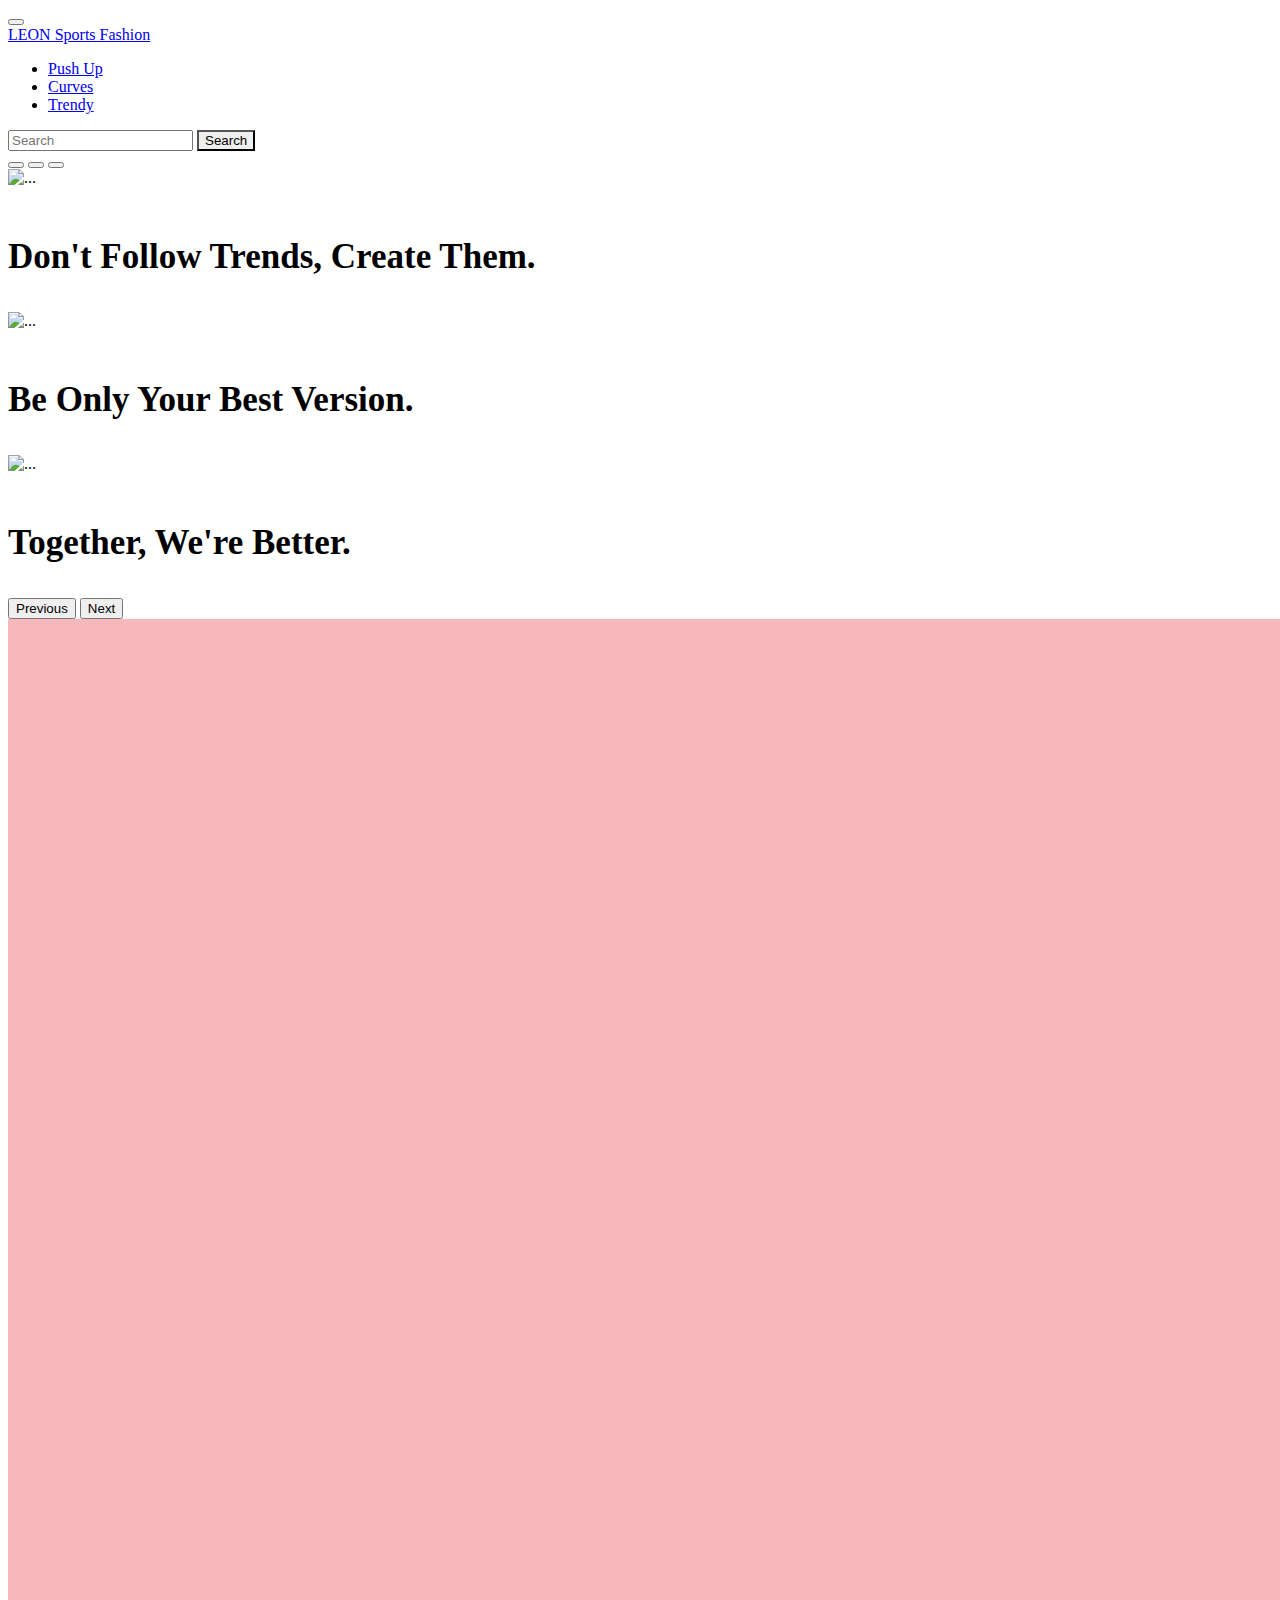
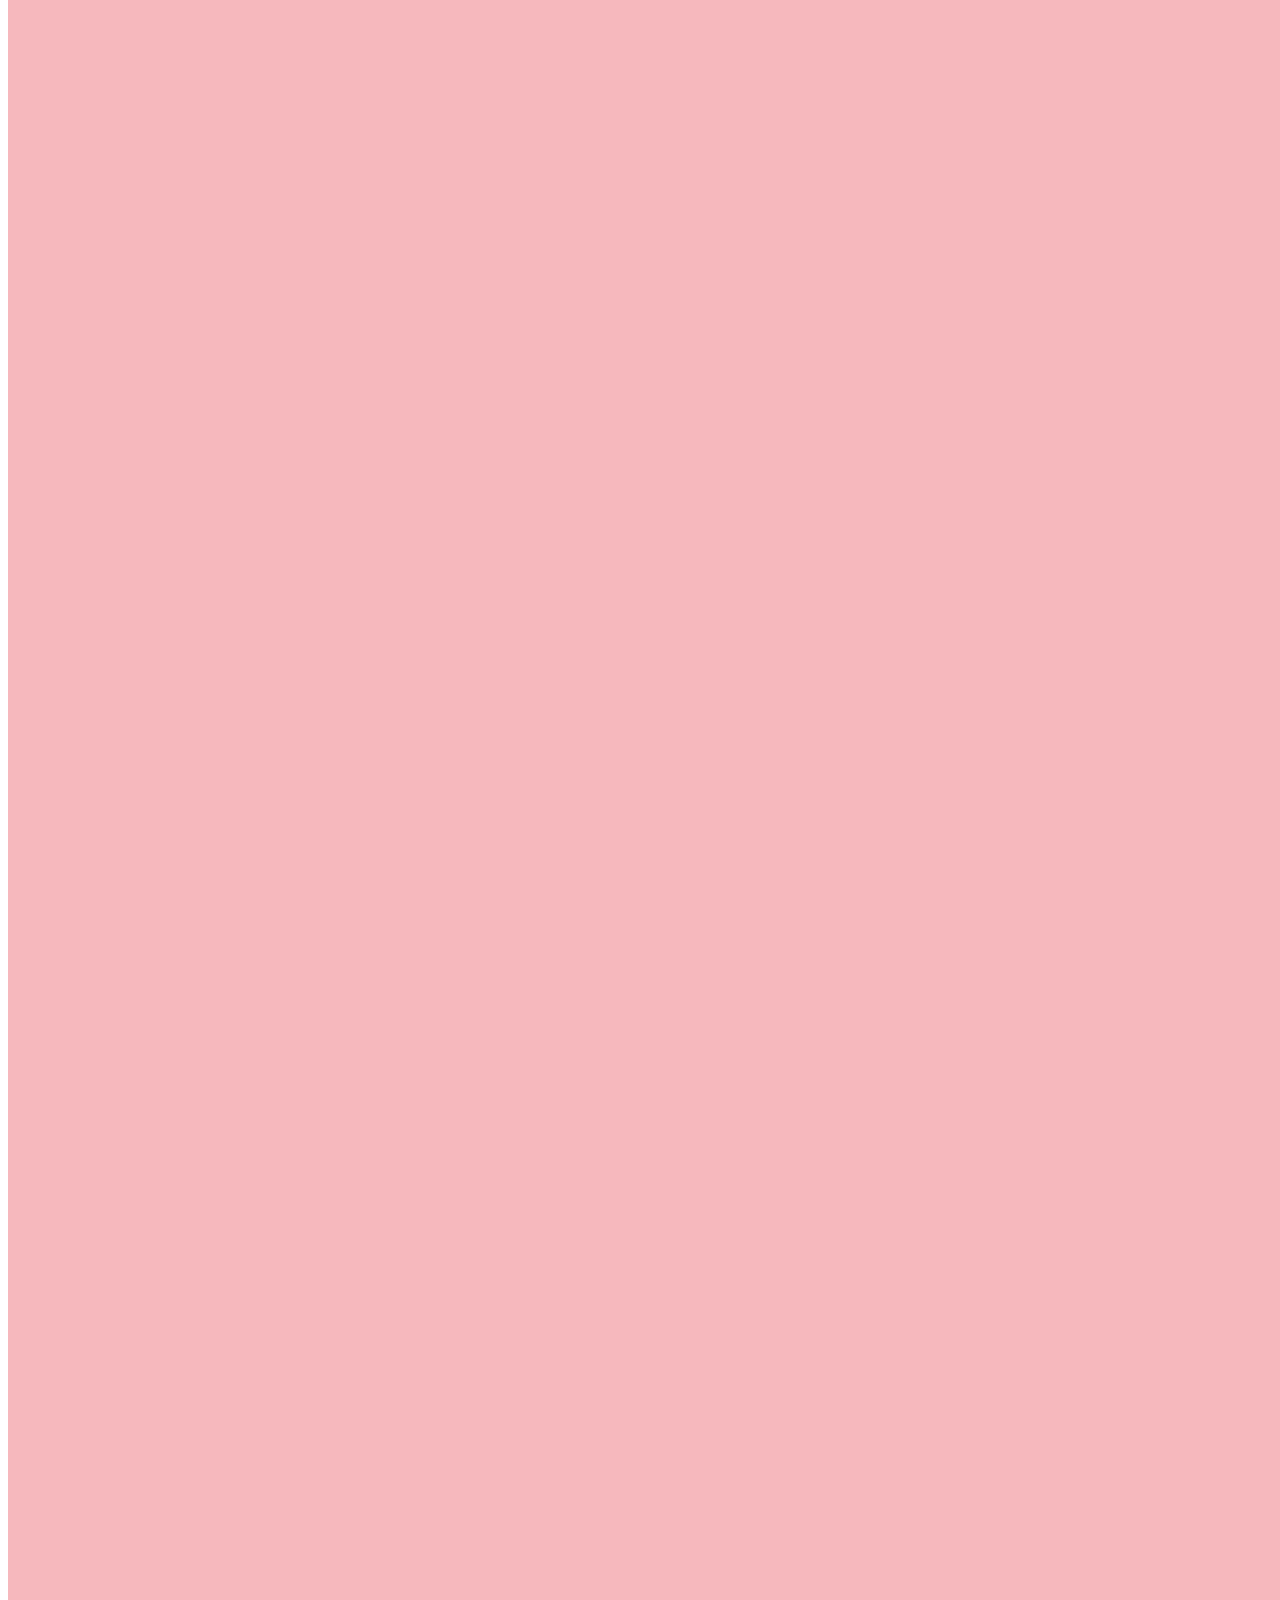
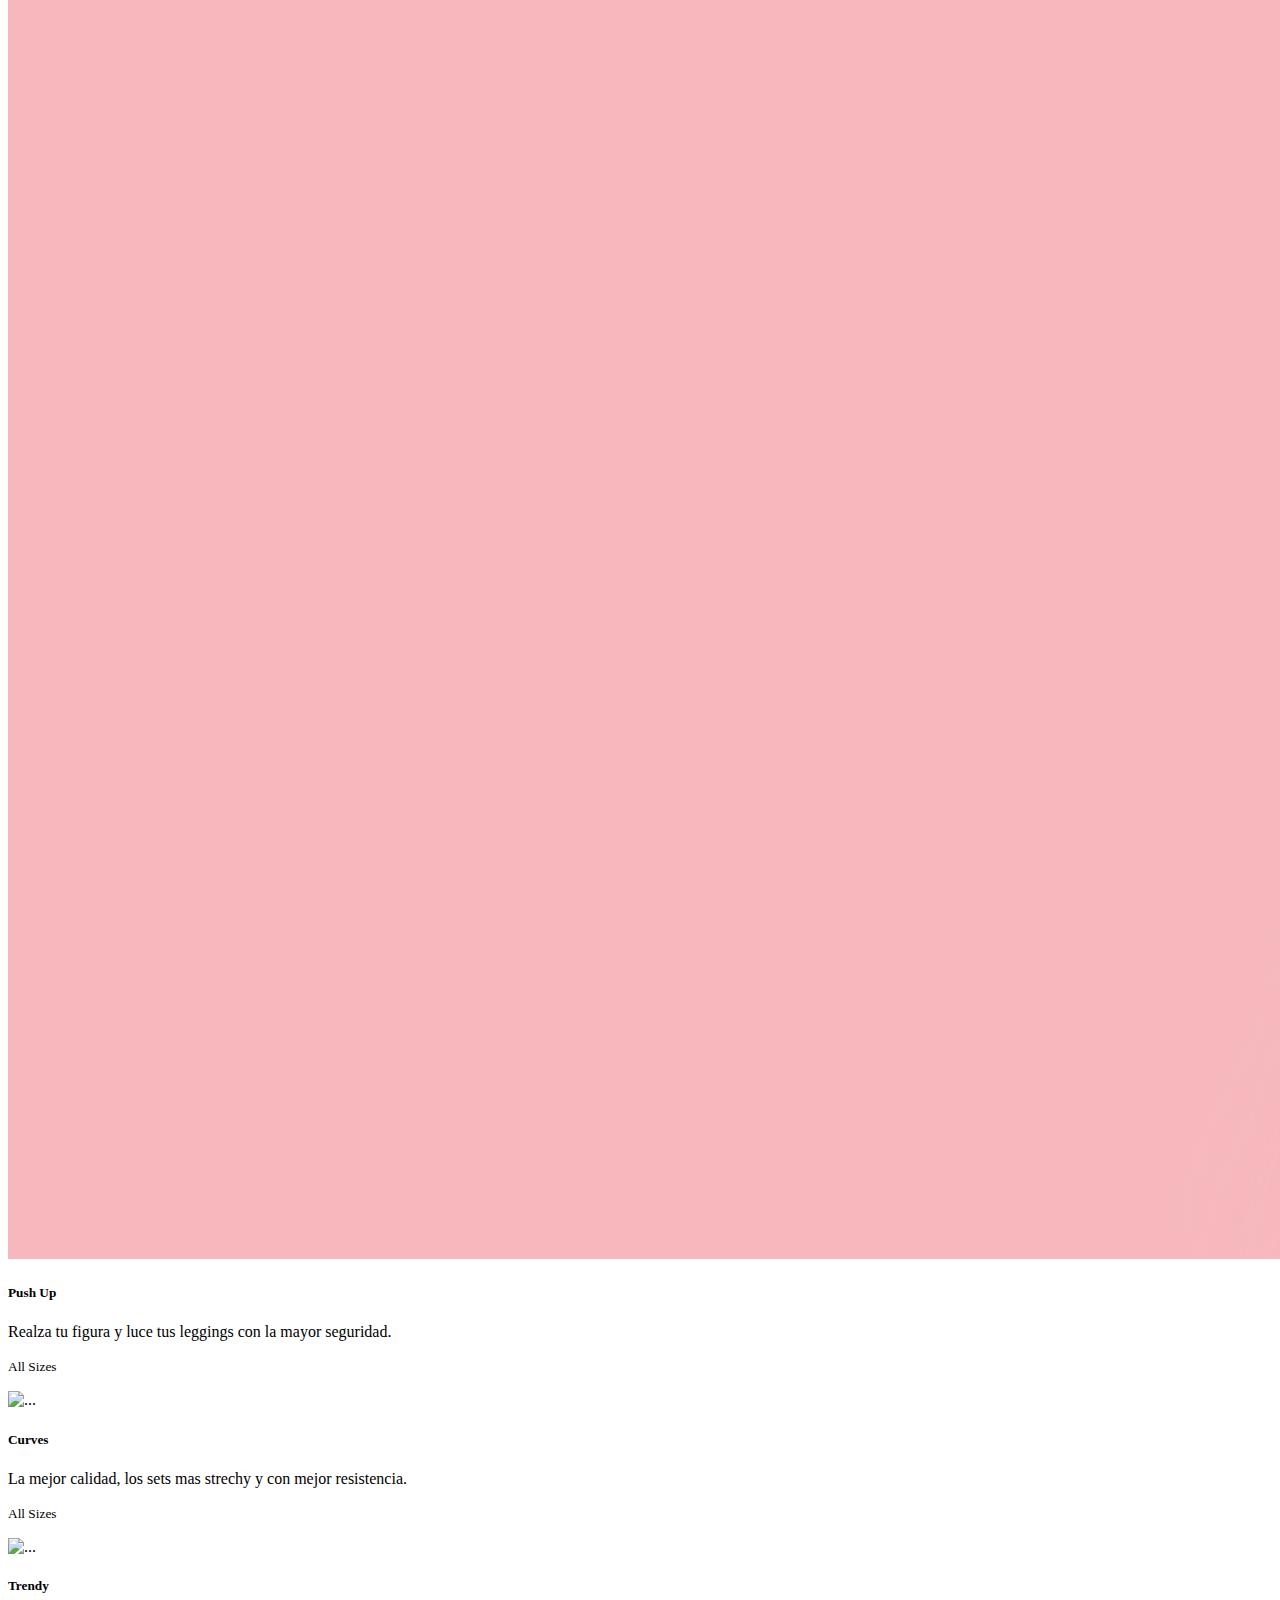
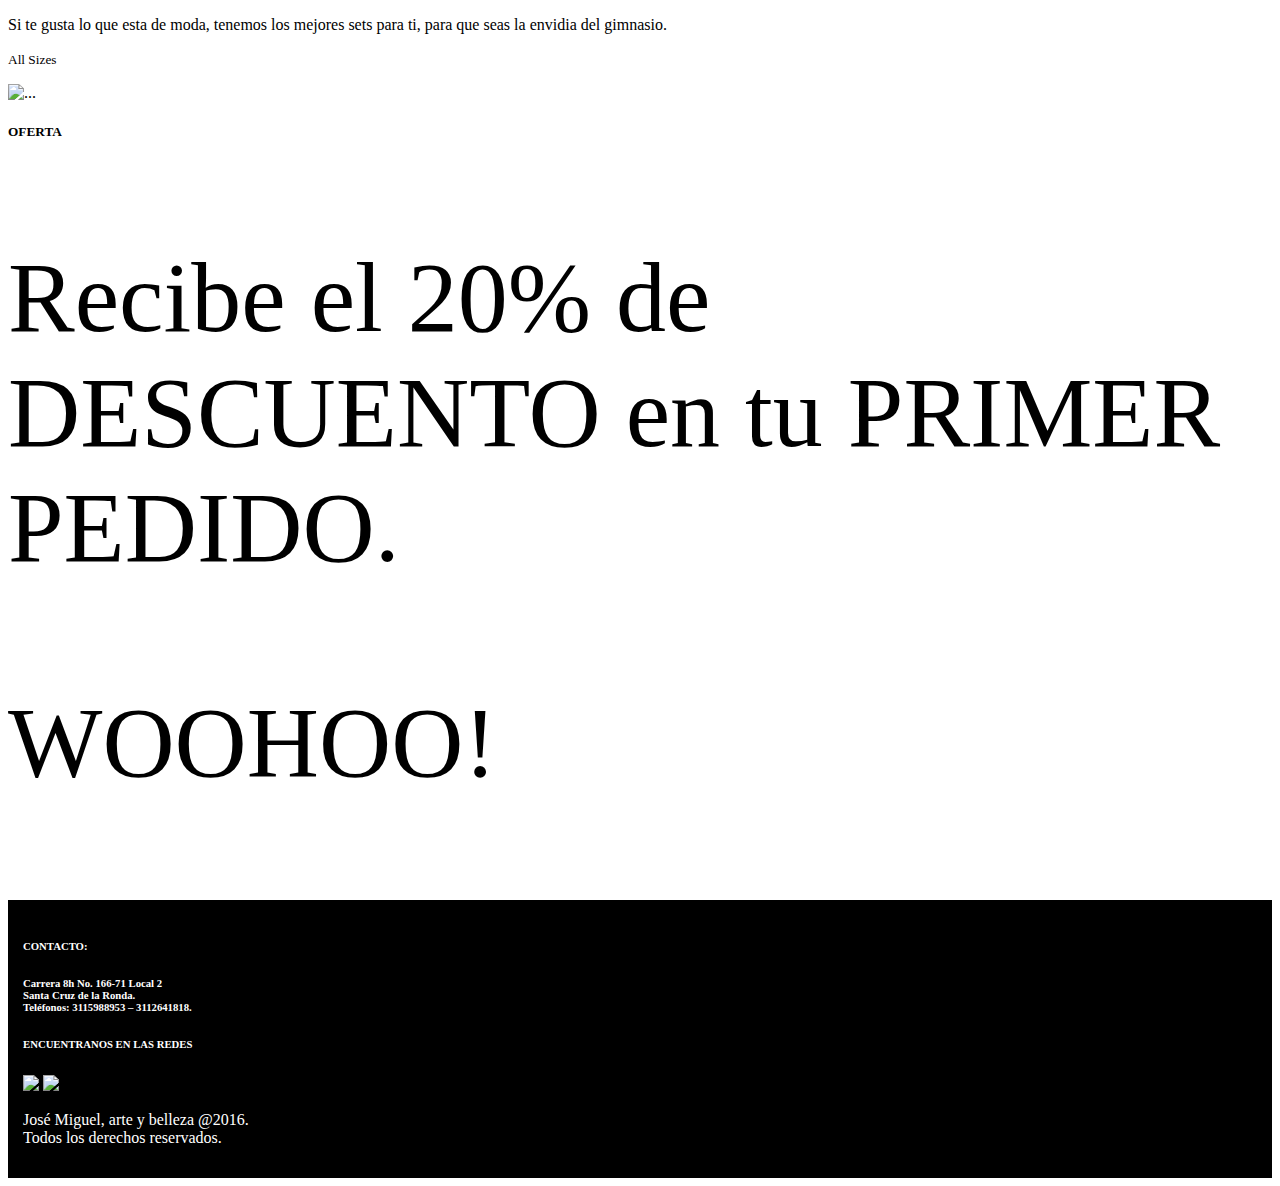
==== index.html @ 20b74fa0 "boostrap 17/8/22" ====
<!DOCTYPE html>
<html lang="en">
<head>
    <meta charset="UTF-8">
    <meta http-equiv="X-UA-Compatible" content="IE=edge">
    <meta name="viewport" content="width=device-width, initial-scale=1.0">

    <!-- CSS BOOSTRAP -->
<link href="https://cdn.jsdelivr.net/npm/bootstrap@5.2.0/dist/css/bootstrap.min.css" rel="stylesheet"
    integrity="sha384-gH2yIJqKdNHPEq0n4Mqa/HGKIhSkIHeL5AyhkYV8i59U5AR6csBvApHHNl/vI1Bx" crossorigin="anonymous">
      <!-- CSS only -->
    <link rel="stylesheet" href="./estilos/estilos.css">

    <title>Document</title>

</head>

<body>

     <!-- MENU -->
     <nav class="navbar navbar-expand-lg bg-light">
        <div class="container-fluid">
          <button class="navbar-toggler" type="button" data-bs-toggle="collapse" data-bs-target="#navbarTogglerDemo01" aria-controls="navbarTogglerDemo01" aria-expanded="false" aria-label="Toggle navigation">
            <span class="navbar-toggler-icon"></span>
          </button>
          <div class="collapse navbar-collapse" id="navbarTogglerDemo01">
            <a class="navbar-brand" href="#">LEON Sports Fashion</a>
            <ul class="navbar-nav me-auto mb-2 mb-lg-0">
              <li class="nav-item">
                <a class="nav-link" href="#">Push Up</a>
              </li>
              <li class="nav-item">
                <a class="nav-link" href="#">Curves</a>
              </li>
              <li class="nav-item">
                <a class="nav-link" href="#">Trendy</a>
              </li>
            </ul>
            <form class="d-flex" role="search">
              <input class="form-control me-2" type="search" placeholder="Search" aria-label="Search">
              <button class="btn btn-outline-success" type="submit">Search</button>
            </form>
          </div>
        </div>
      </nav>

 <!-- Carusel -->
      <div id="carouselExampleCaptions" class="carousel slide" data-bs-ride="false">
        <div class="carousel-indicators">
          <button type="button" data-bs-target="#carouselExampleCaptions" data-bs-slide-to="0" class="active" aria-current="true" aria-label="Slide 1"></button>
          <button type="button" data-bs-target="#carouselExampleCaptions" data-bs-slide-to="1" aria-label="Slide 2"></button>
          <button type="button" data-bs-target="#carouselExampleCaptions" data-bs-slide-to="2" aria-label="Slide 3"></button>
        </div>
        <div class="carousel-inner">
          <div class="carousel-item active">
            <img src="./Images/active-woman-being-full-of-energy-jumps-high-in-air-wears-sportsclothes-prepares-for-sport-competitions.jpg" class="d-block w-100" alt="...">
            <div class="carousel-caption d-none d-md-block">
              <h5 class="header1">Don't Follow Trends, Create Them.</h5>
            </div>
          </div>
          <div class="carousel-item">
            <img src="./Images/beautiful-excited-fitness-woman-in-colorful-sportwear-jumping-high.jpg" class="d-block w-100" alt="...">
            <div class="carousel-caption d-none d-md-block">
              <h5 class="header1">Be Only Your Best Version.</h5>
            </div>
          </div>
          <div class="carousel-item">
            <img src="./Images/fashion-portrait-of-young-beautiful-woman-in-stylish-sports-uniform-with-neon-backpack-and-transparent-visor-goes-to-play-tennis-in-warm-sunny-summer-day.jpg" class="d-block w-100" alt="...">
            <div class="carousel-caption d-none d-md-block">
                <h5 class="header1">Together, We're Better.</h5>
            </div>
          </div>
        </div>
        <button class="carousel-control-prev" type="button" data-bs-target="#carouselExampleCaptions" data-bs-slide="prev">
          <span class="carousel-control-prev-icon" aria-hidden="true"></span>
          <span class="visually-hidden">Previous</span>
        </button>
        <button class="carousel-control-next" type="button" data-bs-target="#carouselExampleCaptions" data-bs-slide="next">
          <span class="carousel-control-next-icon" aria-hidden="true"></span>
          <span class="visually-hidden">Next</span>
        </button>
      </div>


      <!-- OPTIONS -->
      <div class="card-group">
        <div class="card">
          <img src="./Images/3.jpg" class="card-img-top" alt="">
          <div class="card-body">
            <h5 class="card-title">Push Up</h5>
            <p class="card-text">Realza tu figura y luce tus leggings con la mayor seguridad.</p>
            <p class="card-text"><small class="text-muted">All Sizes</small></p>
          </div>
        </div>
        <div class="card">
          <img src="./Images/pretty-smiling-plump-girl-in-sporty-top-and-leggings-happily-looking-in-camera-over-white-background-isolated.jpg" class="card-img-top" alt="...">
          <div class="card-body">
            <h5 class="card-title">Curves</h5>
            <p class="card-text">La mejor calidad, los sets mas strechy y con mejor resistencia.</p>
            <p class="card-text"><small class="text-muted">All Sizes</small></p>
          </div>
        </div>
        <div class="card">
          <img src="./Images/2.jpg" class="card-img-top" alt="...">
          <div class="card-body">
            <h5 class="card-title">Trendy</h5>
            <p class="card-text">Si te gusta lo que esta de moda, tenemos los mejores sets para ti, para que seas la envidia del gimnasio.</p>
            <p class="card-text"><small class="text-muted">All Sizes</small></p>
          </div>
        </div>
      </div>


 <!-- SECCION PROMOCION -->
      <div class="card text-bg-dark">
        <img src="./Images/1111.jpg" class="card-img" alt="...">
        <div class="card-img-overlay">
          <h5 class="card-title">OFERTA</h5>
          <p class="card-text1">Recibe el 20% de DESCUENTO en tu PRIMER PEDIDO.</p>
          <p class="card-text1">WOOHOO!</p>
        </div>
      </div>


    <!-- JavaScript Bundle with Popper -->
<script src="https://cdn.jsdelivr.net/npm/bootstrap@5.2.0/dist/js/bootstrap.bundle.min.js"
 integrity="sha384-A3rJD856KowSb7dwlZdYEkO39Gagi7vIsF0jrRAoQmDKKtQBHUuLZ9AsSv4jD4Xa" 
 crossorigin="anonymous"></script>

 


  <!-- FOOTER -->
 <footer>
    <div class="container">
      <div class="row">
          <div class="col-xs-12 col-md-6">
              <h6 class="text-muted lead">CONTACTO:</h6>
              <h6 class="text-muted">
              Carrera 8h No. 166-71 Local 2<br>
              Santa Cruz de la Ronda.<br>
              Teléfonos: 3115988953 – 3112641818.<br>
              </h6>
          </div>
          <div class="col-xs-12 col-md-6">
          <div class="pull-right">
          <h6 class="text-muted lead">ENCUENTRANOS EN LAS REDES</h6>
                <div class="redes-footer">
                    <a href="https://www.facebook.com/"><img class="icono" src="."></a>
                    <a href="https://instagram.com"><img class="icono" src="."></a>
                </div>
          </div>
          <div class="row"> <p class="text-muted small text-right">José Miguel, arte y belleza @2016.<br> Todos los derechos reservados.</p></div>
      </div>
    </div>  
  </div>
  </footer>

</body>

</html>
---- estilos/estilos.css ----
.navbar-brand{
    margin-right: auto;
}


.btn.btn{
    border-color: black;
    color: black;
}

.btn-outline-success {
    --bs-btn-color: white;
    --bs-btn-border-color: white;
    --bs-btn-hover-color: white;
    --bs-btn-hover-bg: white;
    --bs-btn-hover-border-color: white;
    --bs-btn-focus-shadow-rgb: 25,135,84;
    --bs-btn-active-color: white;
    --bs-btn-active-bg: white;
    --bs-btn-active-border-color: white;
    --bs-btn-active-shadow: inset 0 3px 5pxrgba(0, 0, 0, 0.125);
    --bs-btn-disabled-color: white;
    --bs-btn-disabled-bg: transparent;
    --bs-btn-disabled-border-color: white;
    --bs-gradient: none;
}

img.d-block.w-100{
    padding-bottom: 50px;
}

h5.header1 {
    font-size: 35px;
    margin: 0px 0px 35px 0px;
}

.card-text1{
    font-size: 100px;
}


/* FOOTER */
footer {
	background-color:black;
	height: 50%;
  color: white;
  padding: 15px;
}

.main1 { 
  display:flex;
  margin:0 auto;
}

a img:hover {
    color: #fff;
}
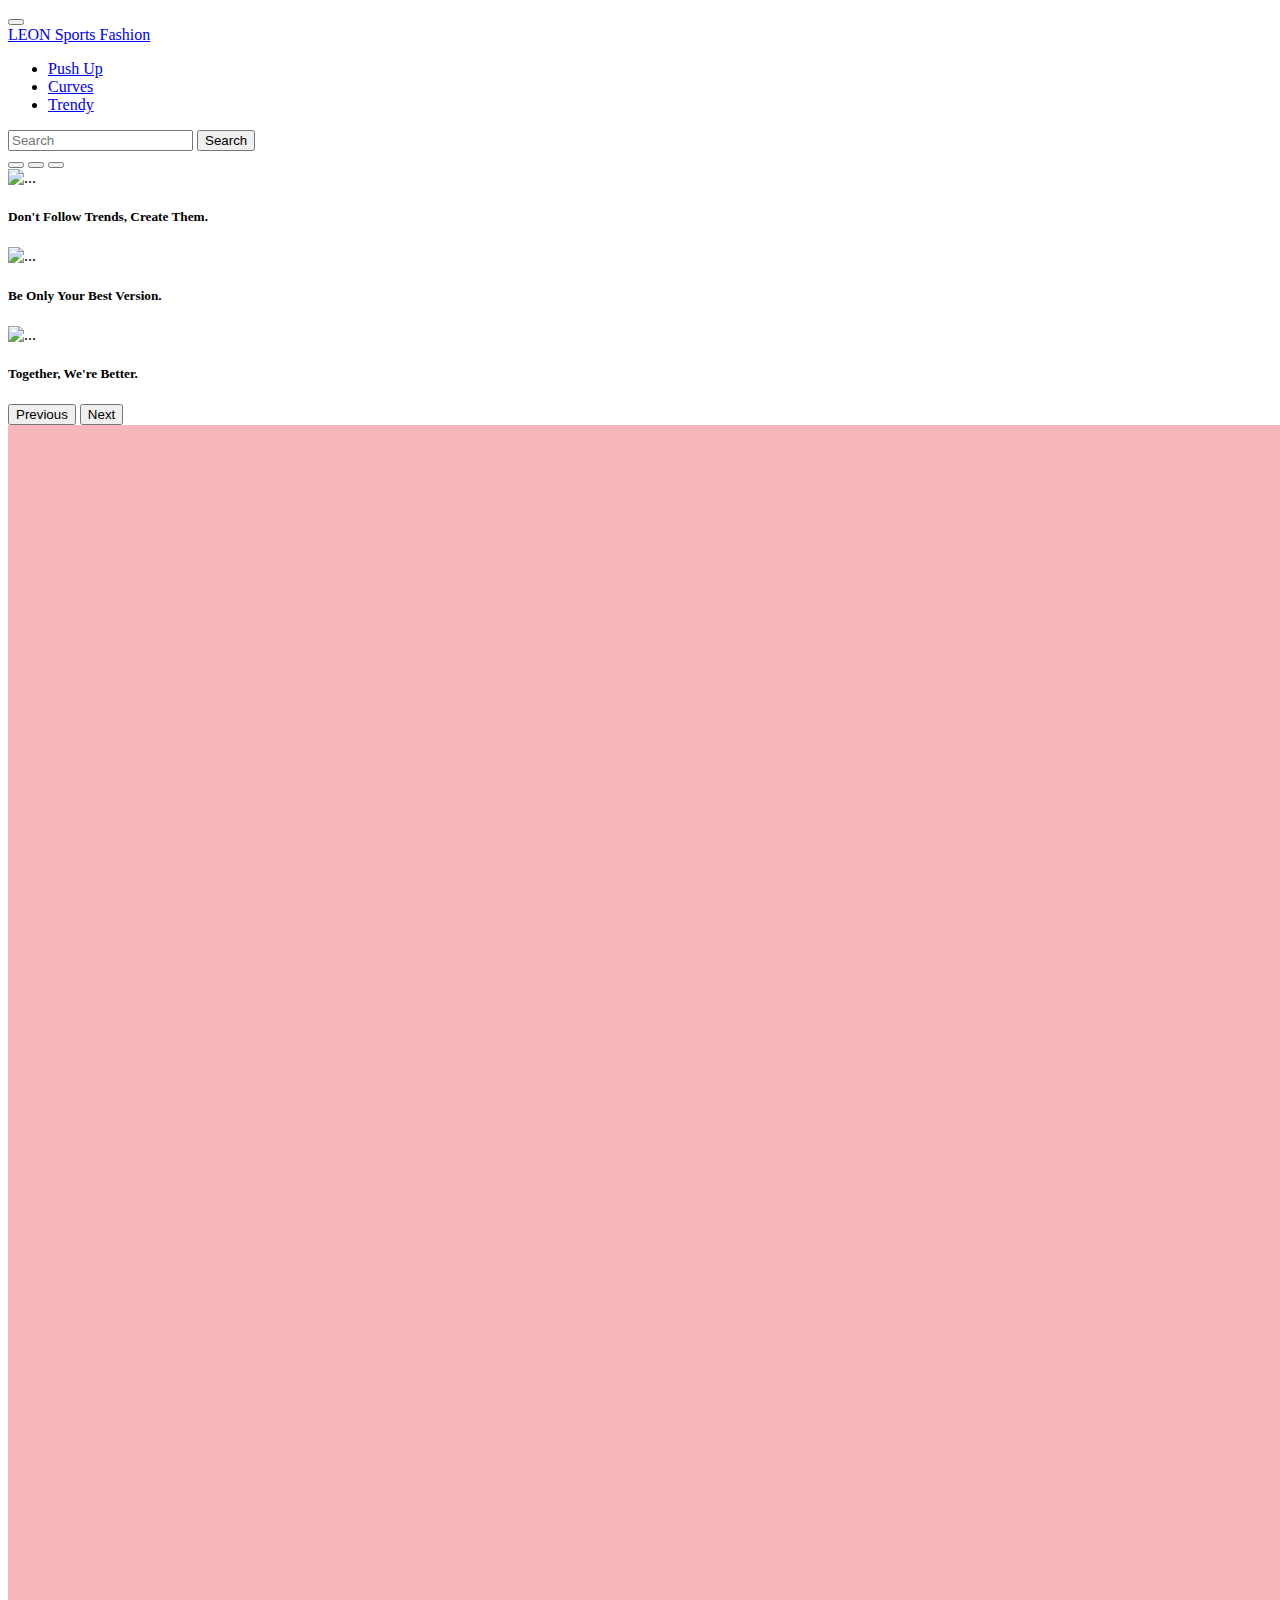
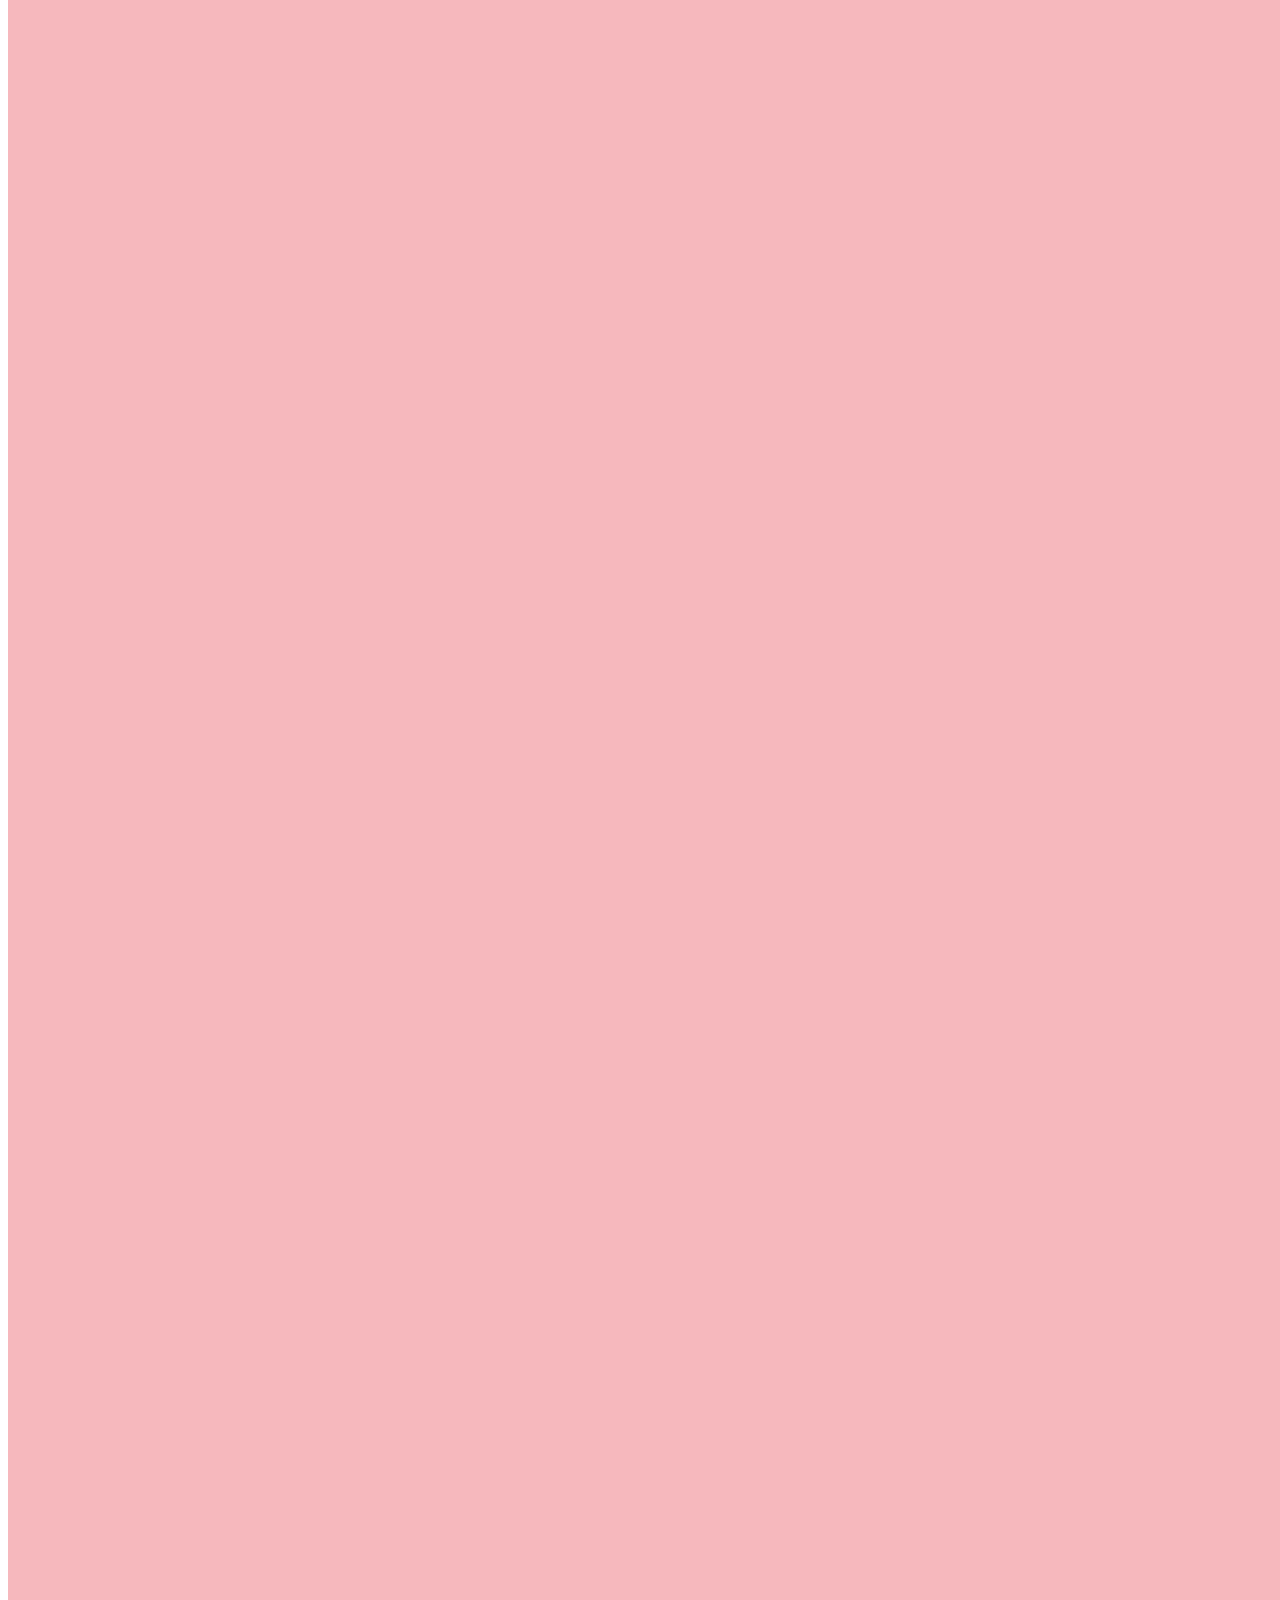
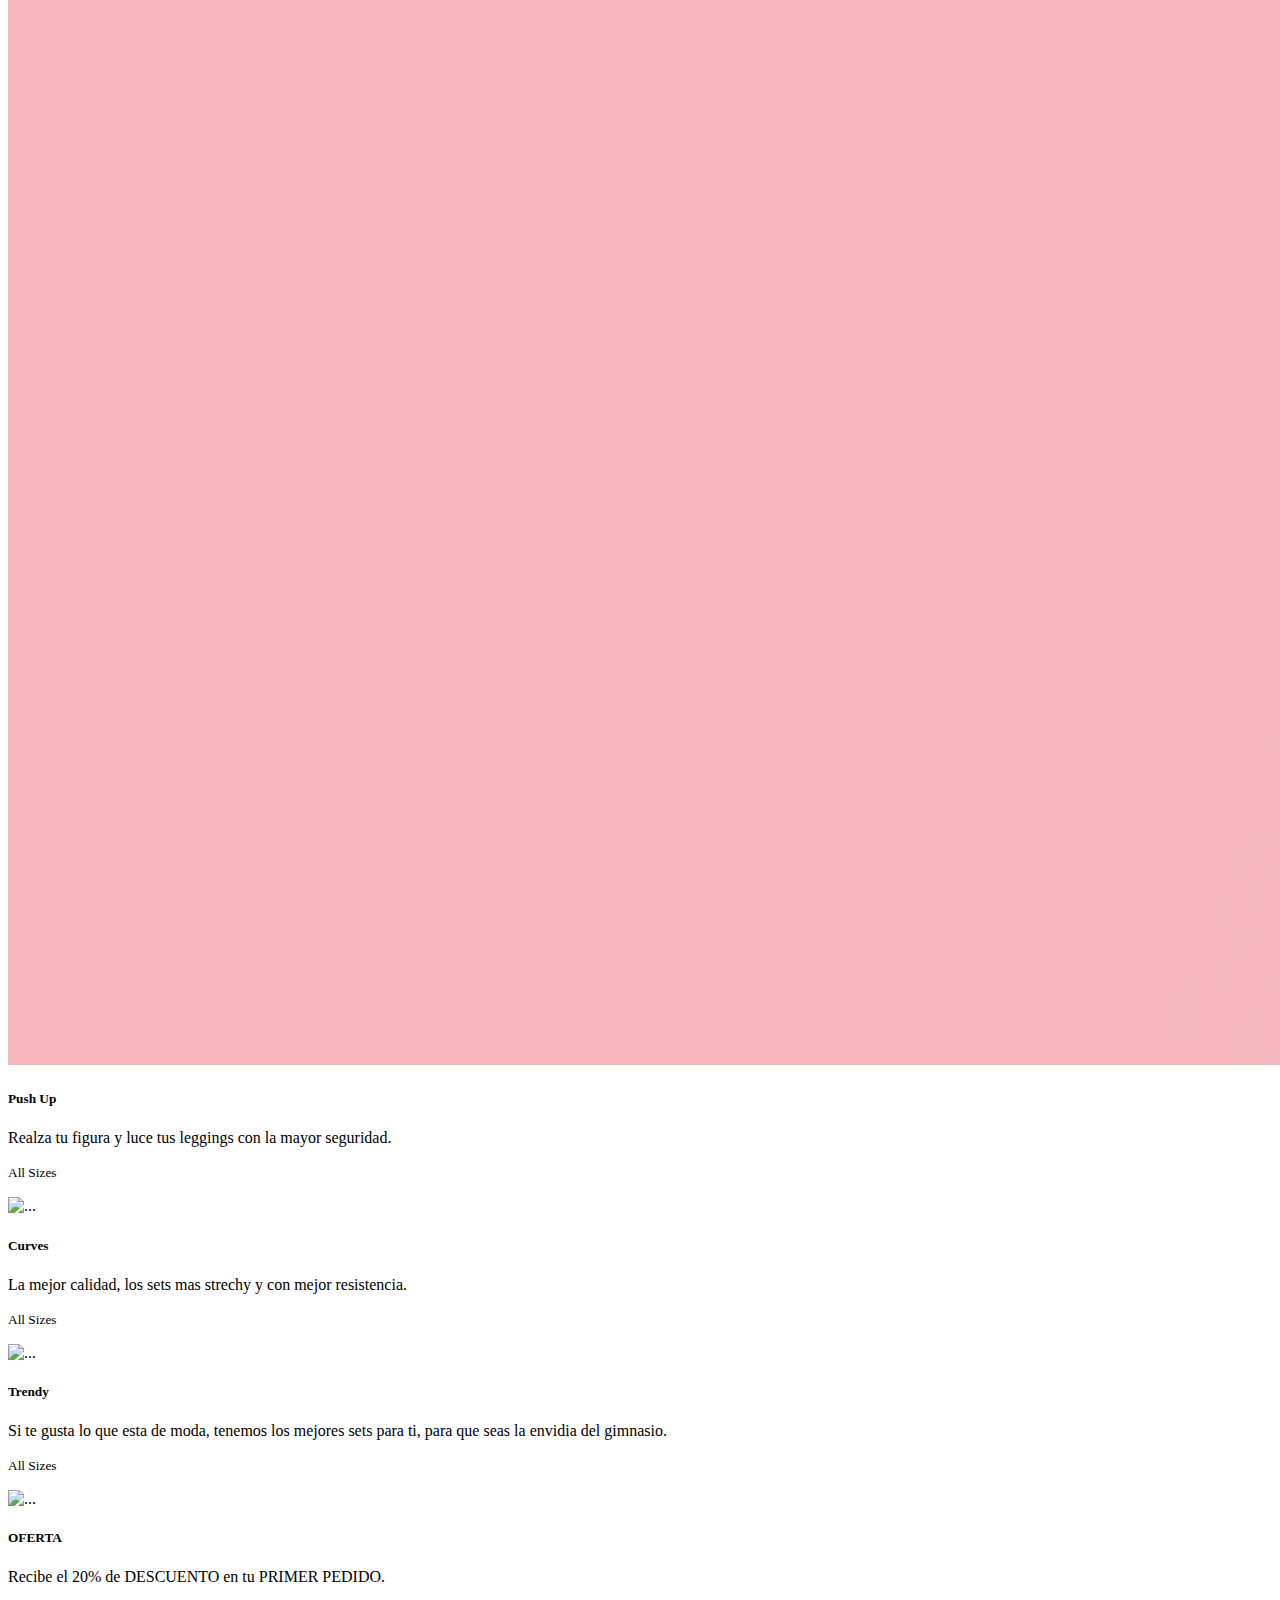
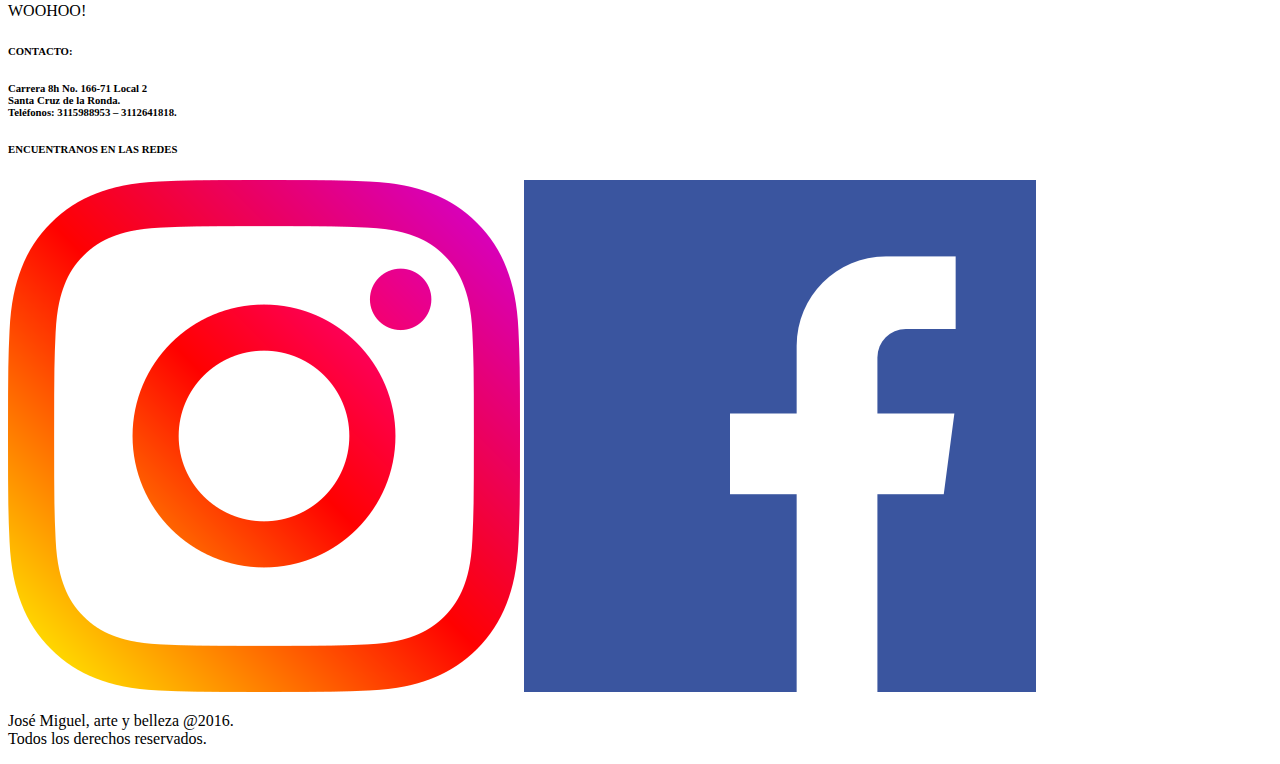
==== commit d93d3b69: "aplicando sass entrega" ====
--- a/index.html
+++ b/index.html
@@ -9,7 +9,7 @@
 <link href="https://cdn.jsdelivr.net/npm/bootstrap@5.2.0/dist/css/bootstrap.min.css" rel="stylesheet"
     integrity="sha384-gH2yIJqKdNHPEq0n4Mqa/HGKIhSkIHeL5AyhkYV8i59U5AR6csBvApHHNl/vI1Bx" crossorigin="anonymous">
       <!-- CSS only -->
-    <link rel="stylesheet" href="./estilos/estilos.css">
+    <link rel="stylesheet" href="./sass/style.scss">
 
     <title>Document</title>
 
@@ -24,16 +24,16 @@
             <span class="navbar-toggler-icon"></span>
           </button>
           <div class="collapse navbar-collapse" id="navbarTogglerDemo01">
-            <a class="navbar-brand" href="#">LEON Sports Fashion</a>
+            <a class="navbar-brand" href="./index.html">LEON Sports Fashion</a>
             <ul class="navbar-nav me-auto mb-2 mb-lg-0">
               <li class="nav-item">
-                <a class="nav-link" href="#">Push Up</a>
+                <a class="nav-link" href="./secciones/pushup.html">Push Up</a>
               </li>
               <li class="nav-item">
-                <a class="nav-link" href="#">Curves</a>
+                <a class="nav-link" href="./secciones/curves.html">Curves</a>
               </li>
               <li class="nav-item">
-                <a class="nav-link" href="#">Trendy</a>
+                <a class="nav-link" href="./secciones/trendy.html">Trendy</a>
               </li>
             </ul>
             <form class="d-flex" role="search">
@@ -121,13 +121,11 @@
         </div>
       </div>
 
-
-    <!-- JavaScript Bundle with Popper -->
+   
+      <!-- JavaScript Bundle with Popper -->
 <script src="https://cdn.jsdelivr.net/npm/bootstrap@5.2.0/dist/js/bootstrap.bundle.min.js"
- integrity="sha384-A3rJD856KowSb7dwlZdYEkO39Gagi7vIsF0jrRAoQmDKKtQBHUuLZ9AsSv4jD4Xa" 
- crossorigin="anonymous"></script>
-
- 
+integrity="sha384-A3rJD856KowSb7dwlZdYEkO39Gagi7vIsF0jrRAoQmDKKtQBHUuLZ9AsSv4jD4Xa" 
+crossorigin="anonymous"></script>
 
 
   <!-- FOOTER -->
@@ -146,8 +144,8 @@
           <div class="pull-right">
           <h6 class="text-muted lead">ENCUENTRANOS EN LAS REDES</h6>
                 <div class="redes-footer">
-                    <a href="https://www.facebook.com/"><img class="icono" src="."></a>
-                    <a href="https://instagram.com"><img class="icono" src="."></a>
+                    <a href="https://www.facebook.com/"><img class="icono" src="./Images/1384063.png"></a>
+                    <a href="https://instagram.com"><img class="icono" src="./Images/124010.png"></a>
                 </div>
           </div>
           <div class="row"> <p class="text-muted small text-right">José Miguel, arte y belleza @2016.<br> Todos los derechos reservados.</p></div>
